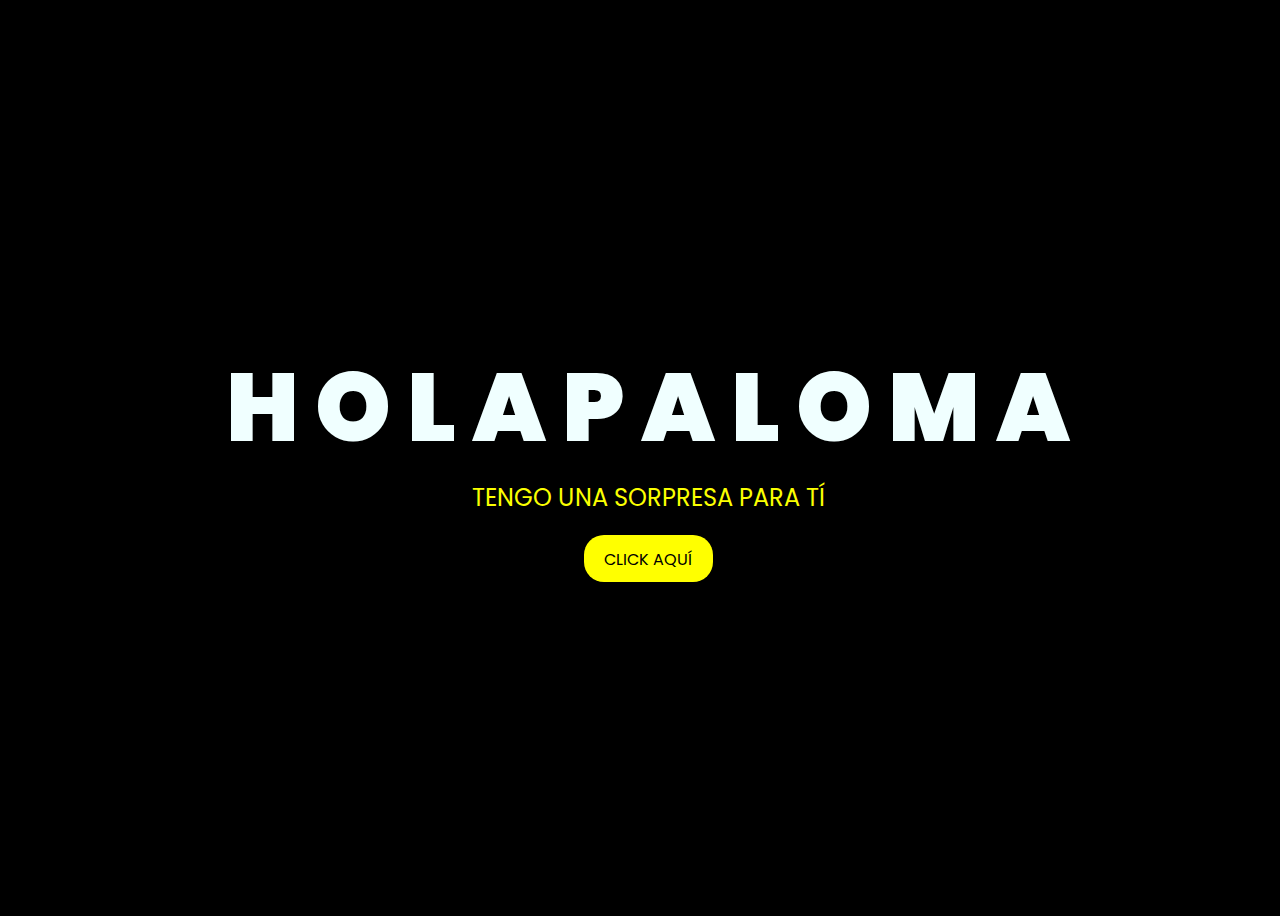
==== index.html @ 25f68c15 "Create index.html" ====
<!DOCTYPE html>
<html lang="es">
<head>
    <meta charset="UTF-8">
    <meta http-equiv="X-UA-Compatible" content="IE=edge">
    <meta name="viewport" content="width=device-width, initial-scale=1.0">
    <link rel="stylesheet" href="css/style.css">
    <link rel="icon" href="img/flowers.png" type="image/x-icon">
    <title>FLORES</title>
</head>
<body>
    <div class="greetings">

        <span>H</span>
        <span>O</span>
	<span>L</span>
        <span>A</span>
        <span></span>
   
        <span>P</span>
        <span>A</span>
	<span>L</span>
        <span>O</span>
        <span>M</span>
        <span>A</span>
        <span></span>
    </div>
    <div class="greetings">
        <span></span>
        <span></span>
        <span></span>
        <span></span>
        <span></span>
        <span></span>
    </div>
    <div class="description">
        <span>TENGO UNA SORPRESA PARA TÍ</span>
    </div>
    <div class="button">
        <button>
            <a href="FLORES.html">CLICK AQUÍ</a>
        </button>
    </div>
</body>
</html>
---- css/style.css ----
@import url('https://fonts.googleapis.com/css2?family=Poppins:ital,wght@0,500;1,900&display=swap');
*{
    font-family: 'Poppins',cursive;
}
body{
    color: azure;
    width: 100%;
    height: 100vh;
    display: flex;
    flex-direction: column;
    align-items: center;
    justify-content: center;
    background-color: black;
}
.greetings{
    font-size: 6rem;
    font-weight: 900;
}
.greetings > span{
    animation: glow 2.5s ease-in-out infinite;
}
@keyframes glow{
    0%, 100%{
        color: #fff;
        text-shadow: 0 0 12px #fbff00, 0 0 50px #fbff00, 0 0 100px #fbff00;
    }
    10%, 90%{
        color: #696565;
        text-shadow: none;
    }
}
.greetings > span:nth-child(2){
    animation-delay: .2s ;
}
.greetings > span:nth-child(3){
    animation-delay: .4s ;
}
.greetings > span:nth-child(4){
    animation-delay: .6s;
}
.greetings > span:nth-child(5){
    animation-delay: .8s;
}

.description{
    font-size: 1.5rem;
    margin-bottom: 20px;
}

.button a{
    text-decoration: none;
    font-size: 1rem;
    color: #111;
}

@media screen and (max-width:574px){
    .greetings{
        display: block;
        font-size: 3rem;
        font-weight: 500;
        text-align: center;
    }
    .description{
        font-size: 1rem;
    }
    
    .button a{
        font-size: .5rem;
    }
}

.description{
    color: #fbff00;
}

/* Estilo para el botón */
.button button {
    background-color: yellow; /* Fondo amarillo */
    border: none; /* Sin bordes */
    padding: 10px 20px; /* Ajusta el relleno según tu preferencia */
    font-size: 18px; /* Tamaño de fuente */
    cursor: pointer;
    position: relative; /* Necesario para el resplandor */
    border-radius: 20px; /* Esquinas redondeadas */
    transition: background-color 0.3s ease-in-out; /* Transición suave para el color de fondo */
  }
  
  /* Estilo para el enlace dentro del botón */
  .button button a {
    text-decoration: none; /* Elimina el subrayado del enlace */
    color: inherit; /* Hereda el color del texto del botón */
  }
  
  /* Efecto de resplandor al pasar el cursor sobre el botón */
  .button button:hover {
    background-color: orange; /* Cambia el color de fondo al pasar el mouse a naranja */
    box-shadow: 0 0 10px yellow, 0 0 20px yellow, 0 0 30px yellow; /* Efecto de resplandor amarillo */
  }
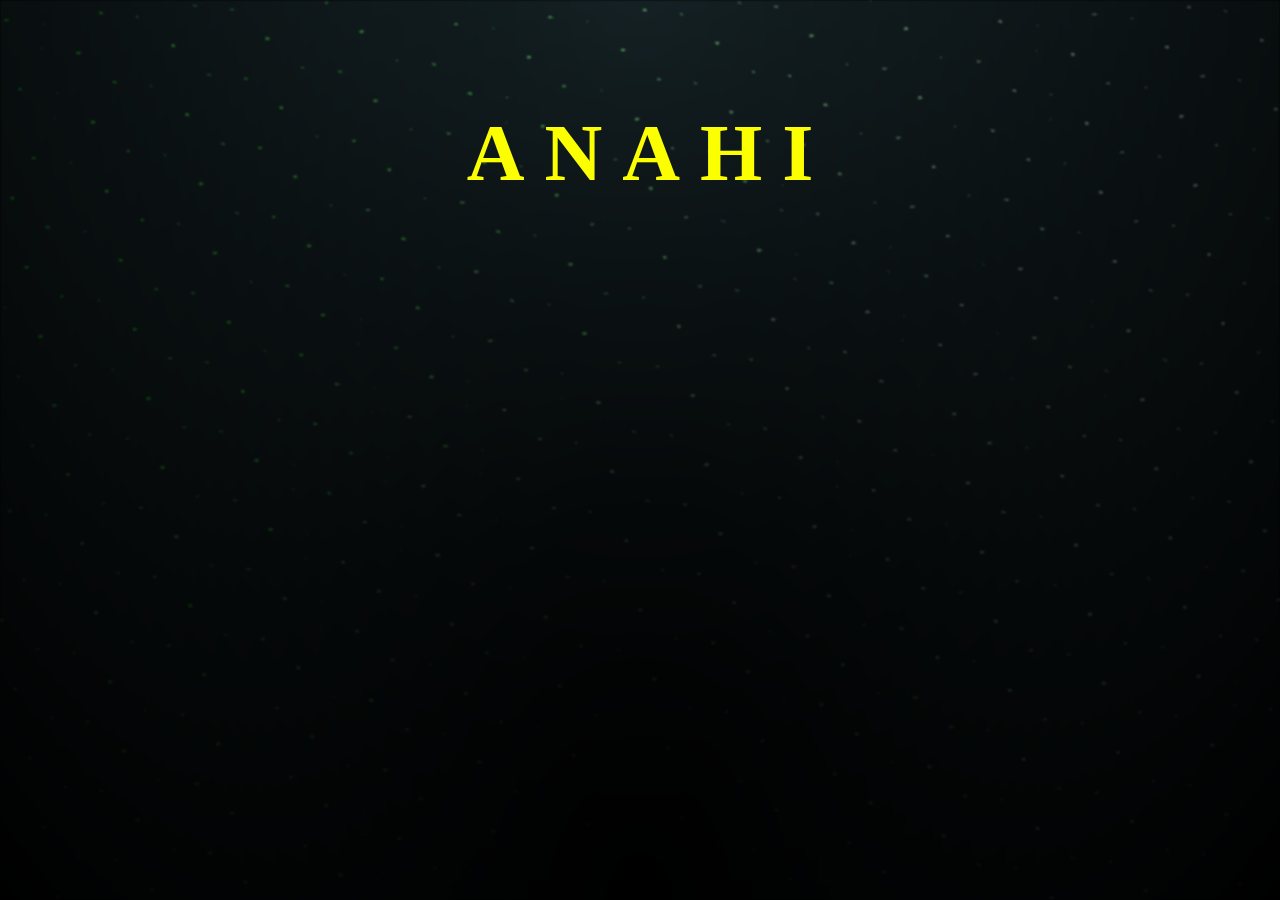
==== commit b9de6c75: "Update index.html" ====
--- a/index.html
+++ b/index.html
@@ -4,42 +4,51 @@
     <meta charset="UTF-8">
     <meta http-equiv="X-UA-Compatible" content="IE=edge">
     <meta name="viewport" content="width=device-width, initial-scale=1.0">
-    <link rel="stylesheet" href="css/style.css">
+    <link rel="stylesheet" href="css/main.css">
     <link rel="icon" href="img/flowers.png" type="image/x-icon">
     <title>FLORES</title>
 </head>
-<body>
-    <div class="greetings">
 
-        <span>H</span>
-        <span>O</span>
-	<span>L</span>
-        <span>A</span>
-        <span></span>
-   
-        <span>P</span>
-        <span>A</span>
-	<span>L</span>
-        <span>O</span>
-        <span>M</span>
-        <span>A</span>
-        <span></span>
+<body class="container">
+    <!-- Audio con autoplay corregido -->
+    <audio id="bg-music" autoplay loop>
+        <source src="img/flores_amarillas.mp3" type="audio/mpeg">
+        Tu navegador no soporta el elemento de audio.
+    </audio>
+    
+    <div class="night"></div>
+    
+    <!-- Nombre corregido para evitar la traducción -->
+    <div class="name" translate="no" lang="en">
+      <span class="letter">A</span>
+      <span class="letter">N</span>
+      <span class="letter">A</span>
+      <span class="letter">H</span>
+      <span class="letter">I</span>
     </div>
-    <div class="greetings">
-        <span></span>
-        <span></span>
-        <span></span>
-        <span></span>
-        <span></span>
-        <span></span>
+
+    <div class="flowers">
+        <!-- Animación de flores -->
+        <div class="flower flower--1"></div>
+        <div class="flower flower--2"></div>
+        <div class="flower flower--3"></div>
+        <div class="flower flower--4"></div>
     </div>
-    <div class="description">
-        <span>TENGO UNA SORPRESA PARA TÍ</span>
-    </div>
-    <div class="button">
-        <button>
-            <a href="FLORES.html">CLICK AQUÍ</a>
-        </button>
-    </div>
+
+    <script>
+        // Activar animaciones correctamente
+        window.onload = () => {
+            document.body.classList.add("active");
+        };
+
+        // Reproducción del audio si es bloqueado
+        document.addEventListener("click", () => {
+            let audio = document.getElementById("bg-music");
+            if (audio && audio.paused) {
+                audio.play();
+            }
+        });
+    </script>
 </body>
 </html>
+
--- a/css/main.css
+++ b/css/main.css
@@ -0,0 +1,1371 @@
+*,
+*::after,
+*::before {
+  padding: 0;
+  margin: 0;
+  box-sizing: border-box;
+}
+
+:root {
+  --dark-color: #000;
+}
+
+body {
+  display: flex;
+  align-items: flex-end;
+  justify-content: center;
+  min-height: 100vh;
+  background-color: var(--dark-color);
+  overflow: hidden;
+  perspective: 1000px;
+}
+
+.night {
+  position: fixed;
+  left: 50%;
+  top: 0;
+  transform: translateX(-50%);
+  width: 100%;
+  height: 100%;
+  filter: blur(0.1vmin);
+  background-image: radial-gradient(ellipse at top, transparent 0%, var(--dark-color)), 
+  radial-gradient(ellipse at bottom, var(--dark-color), rgba(145, 233, 255, 0.2)), 
+  repeating-linear-gradient(220deg, rgb(0, 0, 0) 0px, rgb(0, 0, 0) 19px, transparent 19px, 
+  transparent 22px), repeating-linear-gradient(189deg, rgb(0, 0, 0) 0px, rgb(0, 0, 0) 19px, 
+  transparent 19px, transparent 22px), repeating-linear-gradient(148deg, rgb(0, 0, 0) 0px, 
+  rgb(0, 0, 0) 19px, transparent 19px, transparent 22px), linear-gradient(90deg, rgb(21, 255, 0), 
+  rgb(240, 240, 240));
+}
+.name {
+  position: absolute;
+  top: 12vh;
+  width: 100%;
+  text-align: center;
+  font-size: 5rem;
+  font-weight: bold;
+  color: #fbff00;
+  z-index: 1000;
+}
+
+.name span {
+  display: inline-block;
+  animation: glow 2.5s ease-in-out infinite;
+}
+
+.name span:nth-child(1) { animation-delay: 0s; }
+.name span:nth-child(2) { animation-delay: 0.2s; }
+.name span:nth-child(3) { animation-delay: 0.4s; }
+.name span:nth-child(4) { animation-delay: 0.6s; }
+.name span:nth-child(5) { animation-delay: 0.8s; }
+
+.flowers {
+  position: relative;
+  transform: scale(0.7);
+}
+
+.flower {
+  position: absolute;
+  bottom: 10vmin;
+  transform-origin: bottom center;
+  z-index: 10;
+  --fl-speed: 0.8s;
+}
+.flower--1 {
+  -webkit-animation: moving-flower-1 4s linear infinite;
+          animation: moving-flower-1 4s linear infinite;
+}
+.flower--1 .flower__line {
+  height: 70vmin;
+  -webkit-animation-delay: 0.3s;
+          animation-delay: 0.3s;
+}
+.flower--1 .flower__line__leaf--1 {
+  -webkit-animation: blooming-leaf-right var(--fl-speed) 1.6s backwards;
+          animation: blooming-leaf-right var(--fl-speed) 1.6s backwards;
+}
+.flower--1 .flower__line__leaf--2 {
+  -webkit-animation: blooming-leaf-right var(--fl-speed) 1.4s backwards;
+          animation: blooming-leaf-right var(--fl-speed) 1.4s backwards;
+}
+.flower--1 .flower__line__leaf--3 {
+  -webkit-animation: blooming-leaf-left var(--fl-speed) 1.2s backwards;
+          animation: blooming-leaf-left var(--fl-speed) 1.2s backwards;
+}
+.flower--1 .flower__line__leaf--4 {
+  -webkit-animation: blooming-leaf-left var(--fl-speed) 1s backwards;
+          animation: blooming-leaf-left var(--fl-speed) 1s backwards;
+}
+.flower--1 .flower__line__leaf--5 {
+  -webkit-animation: blooming-leaf-right var(--fl-speed) 1.8s backwards;
+          animation: blooming-leaf-right var(--fl-speed) 1.8s backwards;
+}
+.flower--1 .flower__line__leaf--6 {
+  -webkit-animation: blooming-leaf-left var(--fl-speed) 2s backwards;
+          animation: blooming-leaf-left var(--fl-speed) 2s backwards;
+}
+.flower--2 {
+  left: 50%;
+  transform: rotate(20deg);
+  -webkit-animation: moving-flower-2 4s linear infinite;
+          animation: moving-flower-2 4s linear infinite;
+}
+.flower--2 .flower__line {
+  height: 60vmin;
+  -webkit-animation-delay: 0.6s;
+          animation-delay: 0.6s;
+}
+.flower--2 .flower__line__leaf--1 {
+  -webkit-animation: blooming-leaf-right var(--fl-speed) 1.9s backwards;
+          animation: blooming-leaf-right var(--fl-speed) 1.9s backwards;
+}
+.flower--2 .flower__line__leaf--2 {
+  -webkit-animation: blooming-leaf-right var(--fl-speed) 1.7s backwards;
+          animation: blooming-leaf-right var(--fl-speed) 1.7s backwards;
+}
+.flower--2 .flower__line__leaf--3 {
+  -webkit-animation: blooming-leaf-left var(--fl-speed) 1.5s backwards;
+          animation: blooming-leaf-left var(--fl-speed) 1.5s backwards;
+}
+.flower--2 .flower__line__leaf--4 {
+  -webkit-animation: blooming-leaf-left var(--fl-speed) 1.3s backwards;
+          animation: blooming-leaf-left var(--fl-speed) 1.3s backwards;
+}
+.flower--3 {
+  left: 50%;
+  transform: rotate(-15deg);
+  -webkit-animation: moving-flower-3 4s linear infinite;
+          animation: moving-flower-3 4s linear infinite;
+}
+.flower--3 .flower__line {
+  -webkit-animation-delay: 0.9s;
+          animation-delay: 0.9s;
+}
+.flower--3 .flower__line__leaf--1 {
+  -webkit-animation: blooming-leaf-right var(--fl-speed) 2.5s backwards;
+          animation: blooming-leaf-right var(--fl-speed) 2.5s backwards;
+}
+.flower--3 .flower__line__leaf--2 {
+  -webkit-animation: blooming-leaf-right var(--fl-speed) 2.3s backwards;
+          animation: blooming-leaf-right var(--fl-speed) 2.3s backwards;
+}
+.flower--3 .flower__line__leaf--3 {
+  -webkit-animation: blooming-leaf-left var(--fl-speed) 2.1s backwards;
+          animation: blooming-leaf-left var(--fl-speed) 2.1s backwards;
+}
+.flower--3 .flower__line__leaf--4 {
+  -webkit-animation: blooming-leaf-left var(--fl-speed) 1.9s backwards;
+          animation: blooming-leaf-left var(--fl-speed) 1.9s backwards;
+}
+.flower__leafs {
+  position: relative;
+  -webkit-animation: blooming-flower 2s backwards;
+          animation: blooming-flower 2s backwards;
+}
+.flower__leafs--1 {
+  -webkit-animation-delay: 1.1s;
+          animation-delay: 1.1s;
+}
+.flower__leafs--2 {
+  -webkit-animation-delay: 1.4s;
+          animation-delay: 1.4s;
+}
+.flower__leafs--3 {
+  -webkit-animation-delay: 1.7s;
+          animation-delay: 1.7s;
+}
+.flower__leafs::after {
+  content: "";
+  position: absolute;
+  left: 0;
+  top: 0;
+  transform: translate(-50%, -100%);
+  width: 8vmin;
+  height: 8vmin;
+  background-color: #1aaa15;
+  filter: blur(10vmin);
+}
+.flower__leaf {
+  position: absolute;
+  bottom: 0;
+  left: 50%;
+  width: 8vmin;
+  height: 11vmin;
+  border-radius: 51% 49% 47% 53%/44% 45% 55% 69%;
+  background-color: #1aaa15;
+  background-image: linear-gradient(to top, #fce700, #fce700);
+  transform-origin: bottom center;
+  opacity: 0.9;
+  box-shadow: inset 0 0 2vmin rgba(255, 255, 255, 0.5);
+}
+.flower__leaf--1 {
+  transform: translate(-10%, 1%) rotateY(40deg) rotateX(-50deg);
+}
+.flower__leaf--2 {
+  transform: translate(-50%, -4%) rotateX(40deg);
+}
+.flower__leaf--3 {
+  transform: translate(-90%, 0%) rotateY(45deg) rotateX(50deg);
+}
+.flower__leaf--4 {
+  width: 8vmin;
+  height: 8vmin;
+  transform-origin: bottom left;
+  border-radius: 4vmin 10vmin 4vmin 4vmin;
+  transform: translate(0%, 18%) rotateX(70deg) rotate(-43deg);
+  background-image: linear-gradient(to top, #fce700, #fce700);
+  z-index: 1;
+  opacity: 0.8;
+}
+.flower__white-circle {
+  position: absolute;
+  left: -3.5vmin;
+  top: -3vmin;
+  width: 9vmin;
+  height: 4vmin;
+  border-radius: 50%;
+  background-color: #ffffff;
+}
+.flower__white-circle::after {
+  content: "";
+  position: absolute;
+  left: 50%;
+  top: 45%;
+  transform: translate(-50%, -50%);
+  width: 60%;
+  height: 60%;
+  border-radius: inherit;
+  background-image: repeating-linear-gradient(135deg, rgba(0, 0, 0, 0.03) 0px, 
+  rgba(0, 0, 0, 0.03) 1px, transparent 1px, transparent 12px), repeating-linear-gradient(45deg, 
+  rgba(0, 0, 0, 0.03) 0px, rgba(0, 0, 0, 0.03) 1px, transparent 1px, transparent 12px), 
+  repeating-linear-gradient(67.5deg, rgba(0, 0, 0, 0.03) 0px, rgba(0, 0, 0, 0.03) 1px, 
+  transparent 1px, transparent 12px), repeating-linear-gradient(135deg, rgba(0, 0, 0, 0.03) 0px, 
+  rgba(0, 0, 0, 0.03) 1px, transparent 1px, transparent 12px), repeating-linear-gradient(45deg, 
+  rgba(0, 0, 0, 0.03) 0px, rgba(0, 0, 0, 0.03) 1px, transparent 1px, transparent 12px), 
+  repeating-linear-gradient(112.5deg, rgba(0, 0, 0, 0.03) 0px, rgba(0, 0, 0, 0.03) 1px, 
+  transparent 1px, transparent 12px), repeating-linear-gradient(112.5deg, rgba(0, 0, 0, 0.03) 0px, 
+  rgba(0, 0, 0, 0.03) 1px, transparent 1px, transparent 12px), repeating-linear-gradient(45deg, 
+  rgba(0, 0, 0, 0.03) 0px, rgba(0, 0, 0, 0.03) 1px, transparent 1px, transparent 12px), 
+  repeating-linear-gradient(22.5deg, rgba(0, 0, 0, 0.03) 0px, rgba(0, 0, 0, 0.03) 1px, 
+  transparent 1px, transparent 12px), repeating-linear-gradient(45deg, rgba(0, 0, 0, 0.03) 0px, 
+  rgba(0, 0, 0, 0.03) 1px, transparent 1px, transparent 12px), repeating-linear-gradient(22.5deg, 
+  rgba(0, 0, 0, 0.03) 0px, rgba(0, 0, 0, 0.03) 1px, transparent 1px, transparent 12px), 
+  repeating-linear-gradient(135deg, rgba(0, 0, 0, 0.03) 0px, rgba(0, 0, 0, 0.03) 1px, 
+  transparent 1px, transparent 12px), repeating-linear-gradient(157.5deg, rgba(0, 0, 0, 0.03) 0px, 
+  rgba(0, 0, 0, 0.03) 1px, transparent 1px, transparent 12px), repeating-linear-gradient(67.5deg, 
+  rgba(0, 0, 0, 0.03) 0px, rgba(0, 0, 0, 0.03) 1px, transparent 1px, transparent 12px), 
+  repeating-linear-gradient(67.5deg, rgba(0, 0, 0, 0.03) 0px, rgba(0, 0, 0, 0.03) 1px, 
+  transparent 1px, transparent 12px), linear-gradient(90deg, rgb(190, 133, 0), rgb(190, 133, 0));
+}
+.flower__line {
+  height: 55vmin;
+  width: 1.5vmin;
+  background-image: linear-gradient(to left, rgba(0, 0, 0, 0.2), transparent, 
+  rgba(255, 255, 255, 0.2)), linear-gradient(to top, transparent 10%, #064600, #064600);
+  box-shadow: inset 0 0 2px rgba(0, 0, 0, 0.5);
+  -webkit-animation: grow-flower-tree 4s backwards;
+          animation: grow-flower-tree 4s backwards;
+}
+.flower__line__leaf {
+  --w: 7vmin;
+  --h: calc(var(--w) + 2vmin);
+  position: absolute;
+  top: 20%;
+  left: 90%;
+  width: var(--w);
+  height: var(--h);
+  border-top-right-radius: var(--h);
+  border-bottom-left-radius: var(--h);
+  background-image: linear-gradient(to top, rgba(20, 122, 20, 0.4), #1aaa15);
+}
+.flower__line__leaf--1 {
+  transform: rotate(70deg) rotateY(30deg);
+}
+.flower__line__leaf--2 {
+  top: 45%;
+  transform: rotate(70deg) rotateY(30deg);
+}
+.flower__line__leaf--3, .flower__line__leaf--4, .flower__line__leaf--6 {
+  border-top-right-radius: 0;
+  border-bottom-left-radius: 0;
+  border-top-left-radius: var(--h);
+  border-bottom-right-radius: var(--h);
+  left: -460%;
+  top: 12%;
+  transform: rotate(-70deg) rotateY(30deg);
+}
+.flower__line__leaf--4 {
+  top: 40%;
+}
+.flower__line__leaf--5 {
+  top: 0;
+  transform-origin: left;
+  transform: rotate(70deg) rotateY(30deg) scale(0.6);
+}
+.flower__line__leaf--6 {
+  top: -2%;
+  left: -450%;
+  transform-origin: right;
+  transform: rotate(-70deg) rotateY(30deg) scale(0.6);
+}
+.flower__light {
+  position: absolute;
+  bottom: 0vmin;
+  width: 1vmin;
+  height: 1vmin;
+  background-color: rgb(255, 251, 0);
+  border-radius: 50%;
+  filter: blur(0.2vmin);
+  -webkit-animation: light-ans 4s linear infinite backwards;
+          animation: light-ans 4s linear infinite backwards;
+}
+.flower__light:nth-child(odd) {
+  background-color: #fce700;
+}
+.flower__light--1 {
+  left: -2vmin;
+  -webkit-animation-delay: 1s;
+          animation-delay: 1s;
+}
+.flower__light--2 {
+  left: 3vmin;
+  -webkit-animation-delay: 0.5s;
+          animation-delay: 0.5s;
+}
+.flower__light--3 {
+  left: -6vmin;
+  -webkit-animation-delay: 0.3s;
+          animation-delay: 0.3s;
+}
+.flower__light--4 {
+  left: 6vmin;
+  -webkit-animation-delay: 0.9s;
+          animation-delay: 0.9s;
+}
+.flower__light--5 {
+  left: -1vmin;
+  -webkit-animation-delay: 1.5s;
+          animation-delay: 1.5s;
+}
+.flower__light--6 {
+  left: -4vmin;
+  -webkit-animation-delay: 3s;
+          animation-delay: 3s;
+}
+.flower__light--7 {
+  left: 3vmin;
+  -webkit-animation-delay: 2s;
+          animation-delay: 2s;
+}
+.flower__light--8 {
+  left: -6vmin;
+  -webkit-animation-delay: 3.5s;
+          animation-delay: 3.5s;
+}
+.flower__grass {
+  --c: #00b815;
+  --line-w: 1.5vmin;
+  position: absolute;
+  bottom: 12vmin;
+  left: -7vmin;
+  display: flex;
+  flex-direction: column;
+  align-items: flex-end;
+  z-index: 20;
+  transform-origin: bottom center;
+  transform: rotate(-48deg) rotateY(40deg);
+}
+.flower__grass--1 {
+  -webkit-animation: moving-grass 2s linear infinite;
+          animation: moving-grass 2s linear infinite;
+}
+.flower__grass--2 {
+  left: 2vmin;
+  bottom: 10vmin;
+  transform: scale(0.5) rotate(75deg) rotateX(10deg) rotateY(-200deg);
+  opacity: 0.8;
+  z-index: 0;
+  -webkit-animation: moving-grass--2 1.5s linear infinite;
+          animation: moving-grass--2 1.5s linear infinite;
+}
+.flower__grass--top {
+  width: 7vmin;
+  height: 10vmin;
+  border-top-right-radius: 100%;
+  border-right: var(--line-w) solid var(--c);
+  transform-origin: bottom center;
+  transform: rotate(-2deg);
+}
+.flower__grass--bottom {
+  margin-top: -2px;
+  width: var(--line-w);
+  height: 25vmin;
+  background-image: linear-gradient(to top, transparent, var(--c));
+}
+.flower__grass__leaf {
+  --size: 10vmin;
+  position: absolute;
+  width: calc(var(--size) * 2.1);
+  height: var(--size);
+  border-top-left-radius: var(--size);
+  border-top-right-radius: var(--size);
+  background-image: linear-gradient(to top, transparent, transparent 30%, var(--c));
+  z-index: 100;
+}
+.flower__grass__leaf--1 {
+  top: -6%;
+  left: 30%;
+  --size: 6vmin;
+  transform: rotate(-20deg);
+  -webkit-animation: growing-grass-ans--1 2s 2.6s backwards;
+          animation: growing-grass-ans--1 2s 2.6s backwards;
+}
+@-webkit-keyframes growing-grass-ans--1 {
+  0% {
+    transform-origin: bottom left;
+    transform: rotate(-20deg) scale(0);
+  }
+}
+@keyframes growing-grass-ans--1 {
+  0% {
+    transform-origin: bottom left;
+    transform: rotate(-20deg) scale(0);
+  }
+}
+.flower__grass__leaf--2 {
+  top: -5%;
+  left: -110%;
+  --size: 6vmin;
+  transform: rotate(10deg);
+  -webkit-animation: growing-grass-ans--2 2s 2.4s linear backwards;
+          animation: growing-grass-ans--2 2s 2.4s linear backwards;
+}
+@-webkit-keyframes growing-grass-ans--2 {
+  0% {
+    transform-origin: bottom right;
+    transform: rotate(10deg) scale(0);
+  }
+}
+@keyframes growing-grass-ans--2 {
+  0% {
+    transform-origin: bottom right;
+    transform: rotate(10deg) scale(0);
+  }
+}
+.flower__grass__leaf--3 {
+  top: 5%;
+  left: 60%;
+  --size: 8vmin;
+  transform: rotate(-18deg) rotateX(-20deg);
+  -webkit-animation: growing-grass-ans--3 2s 2.2s linear backwards;
+          animation: growing-grass-ans--3 2s 2.2s linear backwards;
+}
+@-webkit-keyframes growing-grass-ans--3 {
+  0% {
+    transform-origin: bottom left;
+    transform: rotate(-18deg) rotateX(-20deg) scale(0);
+  }
+}
+@keyframes growing-grass-ans--3 {
+  0% {
+    transform-origin: bottom left;
+    transform: rotate(-18deg) rotateX(-20deg) scale(0);
+  }
+}
+.flower__grass__leaf--4 {
+  top: 6%;
+  left: -135%;
+  --size: 8vmin;
+  transform: rotate(2deg);
+  -webkit-animation: growing-grass-ans--4 2s 2s linear backwards;
+          animation: growing-grass-ans--4 2s 2s linear backwards;
+}
+@-webkit-keyframes growing-grass-ans--4 {
+  0% {
+    transform-origin: bottom right;
+    transform: rotate(2deg) scale(0);
+  }
+}
+@keyframes growing-grass-ans--4 {
+  0% {
+    transform-origin: bottom right;
+    transform: rotate(2deg) scale(0);
+  }
+}
+.flower__grass__leaf--5 {
+  top: 20%;
+  left: 60%;
+  --size: 10vmin;
+  transform: rotate(-24deg) rotateX(-20deg);
+  -webkit-animation: growing-grass-ans--5 2s 1.8s linear backwards;
+          animation: growing-grass-ans--5 2s 1.8s linear backwards;
+}
+@-webkit-keyframes growing-grass-ans--5 {
+  0% {
+    transform-origin: bottom left;
+    transform: rotate(-24deg) rotateX(-20deg) scale(0);
+  }
+}
+@keyframes growing-grass-ans--5 {
+  0% {
+    transform-origin: bottom left;
+    transform: rotate(-24deg) rotateX(-20deg) scale(0);
+  }
+}
+.flower__grass__leaf--6 {
+  top: 22%;
+  left: -180%;
+  --size: 10vmin;
+  transform: rotate(10deg);
+  -webkit-animation: growing-grass-ans--6 2s 1.6s linear backwards;
+          animation: growing-grass-ans--6 2s 1.6s linear backwards;
+}
+@-webkit-keyframes growing-grass-ans--6 {
+  0% {
+    transform-origin: bottom right;
+    transform: rotate(10deg) scale(0);
+  }
+}
+@keyframes growing-grass-ans--6 {
+  0% {
+    transform-origin: bottom right;
+    transform: rotate(10deg) scale(0);
+  }
+}
+.flower__grass__leaf--7 {
+  top: 39%;
+  left: 70%;
+  --size: 10vmin;
+  transform: rotate(-10deg);
+  -webkit-animation: growing-grass-ans--7 2s 1.4s linear backwards;
+          animation: growing-grass-ans--7 2s 1.4s linear backwards;
+}
+@-webkit-keyframes growing-grass-ans--7 {
+  0% {
+    transform-origin: bottom left;
+    transform: rotate(-10deg) scale(0);
+  }
+}
+@keyframes growing-grass-ans--7 {
+  0% {
+    transform-origin: bottom left;
+    transform: rotate(-10deg) scale(0);
+  }
+}
+.flower__grass__leaf--8 {
+  top: 40%;
+  left: -215%;
+  --size: 11vmin;
+  transform: rotate(10deg);
+  -webkit-animation: growing-grass-ans--8 2s 1.2s linear backwards;
+          animation: growing-grass-ans--8 2s 1.2s linear backwards;
+}
+@-webkit-keyframes growing-grass-ans--8 {
+  0% {
+    transform-origin: bottom right;
+    transform: rotate(10deg) scale(0);
+  }
+}
+@keyframes growing-grass-ans--8 {
+  0% {
+    transform-origin: bottom right;
+    transform: rotate(10deg) scale(0);
+  }
+}
+.flower__grass__overlay {
+  position: absolute;
+  top: -10%;
+  right: 0%;
+  width: 100%;
+  height: 100%;
+  background-color: rgba(0, 0, 0, 0.6);
+  filter: blur(1.5vmin);
+  z-index: 100;
+}
+.flower__g-long {
+  --w: 2vmin;
+  --h: 6vmin;
+  --c: #1aaa15;
+  position: absolute;
+  bottom: 10vmin;
+  left: -3vmin;
+  transform-origin: bottom center;
+  transform: rotate(-30deg) rotateY(-20deg);
+  display: flex;
+  flex-direction: column;
+  align-items: flex-end;
+  -webkit-animation: flower-g-long-ans 3s linear infinite;
+          animation: flower-g-long-ans 3s linear infinite;
+}
+@-webkit-keyframes flower-g-long-ans {
+  0%, 100% {
+    transform: rotate(-30deg) rotateY(-20deg);
+  }
+  50% {
+    transform: rotate(-32deg) rotateY(-20deg);
+  }
+}
+@keyframes flower-g-long-ans {
+  0%, 100% {
+    transform: rotate(-30deg) rotateY(-20deg);
+  }
+  50% {
+    transform: rotate(-32deg) rotateY(-20deg);
+  }
+}
+.flower__g-long__top {
+  top: calc(var(--h) * -1);
+  width: calc(var(--w) + 1vmin);
+  height: var(--h);
+  border-top-right-radius: 100%;
+  border-right: 0.7vmin solid var(--c);
+  transform: translate(-0.7vmin, 1vmin);
+}
+.flower__g-long__bottom {
+  width: var(--w);
+  height: 50vmin;
+  transform-origin: bottom center;
+  background-image: linear-gradient(to top, transparent 30%, var(--c));
+  box-shadow: inset 0 0 2px rgba(0, 0, 0, 0.5);
+  -webkit-clip-path: polygon(35% 0, 65% 1%, 100% 100%, 0% 100%);
+          clip-path: polygon(35% 0, 65% 1%, 100% 100%, 0% 100%);
+}
+.flower__g-right {
+  position: absolute;
+  bottom: 6vmin;
+  left: -2vmin;
+  transform-origin: bottom left;
+  transform: rotate(20deg);
+}
+.flower__g-right .leaf {
+  width: 30vmin;
+  height: 50vmin;
+  border-top-left-radius: 100%;
+  border-left: 2vmin solid #00b815;
+  background-image: linear-gradient(to bottom, transparent, var(--dark-color) 60%);
+  -webkit-mask-image: linear-gradient(to top, transparent 30%, #00b815 60%);
+}
+.flower__g-right--1 {
+  -webkit-animation: flower-g-right-ans 2.5s linear infinite;
+          animation: flower-g-right-ans 2.5s linear infinite;
+}
+.flower__g-right--2 {
+  left: 5vmin;
+  transform: rotateY(-180deg);
+  -webkit-animation: flower-g-right-ans--2 3s linear infinite;
+          animation: flower-g-right-ans--2 3s linear infinite;
+}
+.flower__g-right--2 .leaf {
+  height: 75vmin;
+  filter: blur(0.3vmin);
+  opacity: 0.8;
+}
+@-webkit-keyframes flower-g-right-ans {
+  0%, 100% {
+    transform: rotate(20deg);
+  }
+  50% {
+    transform: rotate(24deg) rotateX(-20deg);
+  }
+}
+@keyframes flower-g-right-ans {
+  0%, 100% {
+    transform: rotate(20deg);
+  }
+  50% {
+    transform: rotate(24deg) rotateX(-20deg);
+  }
+}
+@-webkit-keyframes flower-g-right-ans--2 {
+  0%, 100% {
+    transform: rotateY(-180deg) rotate(0deg) rotateX(-20deg);
+  }
+  50% {
+    transform: rotateY(-180deg) rotate(6deg) rotateX(-20deg);
+  }
+}
+@keyframes flower-g-right-ans--2 {
+  0%, 100% {
+    transform: rotateY(-180deg) rotate(0deg) rotateX(-20deg);
+  }
+  50% {
+    transform: rotateY(-180deg) rotate(6deg) rotateX(-20deg);
+  }
+}
+.flower__g-front {
+  position: absolute;
+  bottom: 6vmin;
+  left: 2.5vmin;
+  z-index: 100;
+  transform-origin: bottom center;
+  transform: rotate(-28deg) rotateY(30deg) scale(1.04);
+  -webkit-animation: flower__g-front-ans 2s linear infinite;
+          animation: flower__g-front-ans 2s linear infinite;
+}
+@-webkit-keyframes flower__g-front-ans {
+  0%, 100% {
+    transform: rotate(-28deg) rotateY(30deg) scale(1.04);
+  }
+  50% {
+    transform: rotate(-35deg) rotateY(40deg) scale(1.04);
+  }
+}
+@keyframes flower__g-front-ans {
+  0%, 100% {
+    transform: rotate(-28deg) rotateY(30deg) scale(1.04);
+  }
+  50% {
+    transform: rotate(-35deg) rotateY(40deg) scale(1.04);
+  }
+}
+.flower__g-front__line {
+  width: 0.3vmin;
+  height: 20vmin;
+  background-image: linear-gradient(to top, transparent, #00b815, transparent 100%);
+  position: relative;
+}
+.flower__g-front__leaf-wrapper {
+  position: absolute;
+  top: 0;
+  left: 0;
+  transform-origin: bottom left;
+  transform: rotate(10deg);
+}
+.flower__g-front__leaf-wrapper:nth-child(even) {
+  left: 0vmin;
+  transform: rotateY(-180deg) rotate(5deg);
+  -webkit-animation: flower__g-front__leaf-left-ans 1s ease-in backwards;
+          animation: flower__g-front__leaf-left-ans 1s ease-in backwards;
+}
+.flower__g-front__leaf-wrapper:nth-child(odd) {
+  -webkit-animation: flower__g-front__leaf-ans 1s ease-in backwards;
+          animation: flower__g-front__leaf-ans 1s ease-in backwards;
+}
+.flower__g-front__leaf-wrapper--1 {
+  top: -8vmin;
+  transform: scale(0.7);
+  -webkit-animation: flower__g-front__leaf-ans 1s 5.5s ease-in backwards !important;
+          animation: flower__g-front__leaf-ans 1s 5.5s ease-in backwards !important;
+}
+.flower__g-front__leaf-wrapper--2 {
+  top: -8vmin;
+  transform: rotateY(-180deg) scale(0.7) !important;
+  -webkit-animation: flower__g-front__leaf-left-ans-2 1s 4.6s ease-in backwards !important;
+          animation: flower__g-front__leaf-left-ans-2 1s 4.6s ease-in backwards !important;
+}
+.flower__g-front__leaf-wrapper--3 {
+  top: -3vmin;
+  -webkit-animation: flower__g-front__leaf-ans 1s 4.6s ease-in backwards;
+          animation: flower__g-front__leaf-ans 1s 4.6s ease-in backwards;
+}
+.flower__g-front__leaf-wrapper--4 {
+  top: -3vmin;
+  transform: rotateY(-180deg) scale(0.9) !important;
+  -webkit-animation: flower__g-front__leaf-left-ans-2 1s 4.6s ease-in backwards !important;
+          animation: flower__g-front__leaf-left-ans-2 1s 4.6s ease-in backwards !important;
+}
+@-webkit-keyframes flower__g-front__leaf-left-ans-2 {
+  0% {
+    transform: rotateY(-180deg) scale(0);
+  }
+}
+@keyframes flower__g-front__leaf-left-ans-2 {
+  0% {
+    transform: rotateY(-180deg) scale(0);
+  }
+}
+.flower__g-front__leaf-wrapper--5, .flower__g-front__leaf-wrapper--6 {
+  top: 2vmin;
+}
+.flower__g-front__leaf-wrapper--7, .flower__g-front__leaf-wrapper--8 {
+  top: 6.5vmin;
+}
+.flower__g-front__leaf-wrapper--2 {
+  -webkit-animation-delay: 5.2s !important;
+          animation-delay: 5.2s !important;
+}
+.flower__g-front__leaf-wrapper--3 {
+  -webkit-animation-delay: 4.9s !important;
+          animation-delay: 4.9s !important;
+}
+.flower__g-front__leaf-wrapper--5 {
+  -webkit-animation-delay: 4.3s !important;
+          animation-delay: 4.3s !important;
+}
+.flower__g-front__leaf-wrapper--6 {
+  -webkit-animation-delay: 4.1s !important;
+          animation-delay: 4.1s !important;
+}
+.flower__g-front__leaf-wrapper--7 {
+  -webkit-animation-delay: 3.8s !important;
+          animation-delay: 3.8s !important;
+}
+.flower__g-front__leaf-wrapper--8 {
+  -webkit-animation-delay: 3.5s !important;
+          animation-delay: 3.5s !important;
+}
+@-webkit-keyframes flower__g-front__leaf-ans {
+  0% {
+    transform: rotate(10deg) scale(0);
+  }
+}
+@keyframes flower__g-front__leaf-ans {
+  0% {
+    transform: rotate(10deg) scale(0);
+  }
+}
+@-webkit-keyframes flower__g-front__leaf-left-ans {
+  0% {
+    transform: rotateY(-180deg) rotate(5deg) scale(0);
+  }
+}
+@keyframes flower__g-front__leaf-left-ans {
+  0% {
+    transform: rotateY(-180deg) rotate(5deg) scale(0);
+  }
+}
+.flower__g-front__leaf {
+  width: 10vmin;
+  height: 10vmin;
+  border-radius: 100% 0% 0% 100%/100% 100% 0% 0%;
+  box-shadow: inset 0 2px 1vmin hsla(184deg, 97%, 58%, 0.2);
+  background-image: linear-gradient(to bottom left, transparent, var(--dark-color)), 
+  linear-gradient(to bottom right, #00b815 50%, transparent 50%, transparent);
+  -webkit-mask-image: linear-gradient(to bottom right, #00b815 50%, transparent 50%, transparent);
+  mask-image: linear-gradient(to bottom right, #00b815 50%, transparent 50%, transparent);
+}
+.flower__g-fr {
+  position: absolute;
+  bottom: -4vmin;
+  left: vmin;
+  transform-origin: bottom left;
+  z-index: 10;
+  -webkit-animation: flower__g-fr-ans 2s linear infinite;
+          animation: flower__g-fr-ans 2s linear infinite;
+}
+@-webkit-keyframes flower__g-fr-ans {
+  0%, 100% {
+    transform: rotate(2deg);
+  }
+  50% {
+    transform: rotate(4deg);
+  }
+}
+@keyframes flower__g-fr-ans {
+  0%, 100% {
+    transform: rotate(2deg);
+  }
+  50% {
+    transform: rotate(4deg);
+  }
+}
+.flower__g-fr .leaf {
+  width: 30vmin;
+  height: 50vmin;
+  border-top-left-radius: 100%;
+  border-left: 2vmin solid #00b815;
+  -webkit-mask-image: linear-gradient(to top, transparent 25%, #00b815 50%);
+  position: relative;
+  z-index: 1;
+}
+.flower__g-fr__leaf {
+  position: absolute;
+  top: 0;
+  left: 0;
+  width: 10vmin;
+  height: 10vmin;
+  border-radius: 100% 0% 0% 100%/100% 100% 0% 0%;
+  box-shadow: inset 0 2px 1vmin hsla(184deg, 97%, 58%, 0.2);
+  background-image: linear-gradient(to bottom left, transparent, var(--dark-color) 98%), 
+  linear-gradient(to bottom right, #00b815 45%, transparent 50%, transparent);
+  -webkit-mask-image: linear-gradient(135deg, #00b815 40%, transparent 50%, transparent);
+}
+.flower__g-fr__leaf--1 {
+  left: 20vmin;
+  transform: rotate(45deg);
+  -webkit-animation: flower__g-fr-leaft-ans-1 0.5s 5.2s linear backwards;
+          animation: flower__g-fr-leaft-ans-1 0.5s 5.2s linear backwards;
+}
+@-webkit-keyframes flower__g-fr-leaft-ans-1 {
+  0% {
+    transform-origin: left;
+    transform: rotate(45deg) scale(0);
+  }
+}
+@keyframes flower__g-fr-leaft-ans-1 {
+  0% {
+    transform-origin: left;
+    transform: rotate(45deg) scale(0);
+  }
+}
+.flower__g-fr__leaf--2 {
+  left: 12vmin;
+  top: -7vmin;
+  transform: rotate(25deg) rotateY(-180deg);
+  -webkit-animation: flower__g-fr-leaft-ans-6 0.5s 5s linear backwards;
+          animation: flower__g-fr-leaft-ans-6 0.5s 5s linear backwards;
+}
+.flower__g-fr__leaf--3 {
+  left: 15vmin;
+  top: 6vmin;
+  transform: rotate(55deg);
+  -webkit-animation: flower__g-fr-leaft-ans-5 0.5s 4.8s linear backwards;
+          animation: flower__g-fr-leaft-ans-5 0.5s 4.8s linear backwards;
+}
+.flower__g-fr__leaf--4 {
+  left: 6vmin;
+  top: -2vmin;
+  transform: rotate(25deg) rotateY(-180deg);
+  -webkit-animation: flower__g-fr-leaft-ans-6 0.5s 4.6s linear backwards;
+          animation: flower__g-fr-leaft-ans-6 0.5s 4.6s linear backwards;
+}
+.flower__g-fr__leaf--5 {
+  left: 10vmin;
+  top: 14vmin;
+  transform: rotate(55deg);
+  -webkit-animation: flower__g-fr-leaft-ans-5 0.5s 4.4s linear backwards;
+          animation: flower__g-fr-leaft-ans-5 0.5s 4.4s linear backwards;
+}
+@-webkit-keyframes flower__g-fr-leaft-ans-5 {
+  0% {
+    transform-origin: left;
+    transform: rotate(55deg) scale(0);
+  }
+}
+@keyframes flower__g-fr-leaft-ans-5 {
+  0% {
+    transform-origin: left;
+    transform: rotate(55deg) scale(0);
+  }
+}
+.flower__g-fr__leaf--6 {
+  left: 0vmin;
+  top: 6vmin;
+  transform: rotate(25deg) rotateY(-180deg);
+  -webkit-animation: flower__g-fr-leaft-ans-6 0.5s 4.2s linear backwards;
+          animation: flower__g-fr-leaft-ans-6 0.5s 4.2s linear backwards;
+}
+@-webkit-keyframes flower__g-fr-leaft-ans-6 {
+  0% {
+    transform-origin: right;
+    transform: rotate(25deg) rotateY(-180deg) scale(0);
+  }
+}
+@keyframes flower__g-fr-leaft-ans-6 {
+  0% {
+    transform-origin: right;
+    transform: rotate(25deg) rotateY(-180deg) scale(0);
+  }
+}
+.flower__g-fr__leaf--7 {
+  left: 5vmin;
+  top: 22vmin;
+  transform: rotate(45deg);
+  -webkit-animation: flower__g-fr-leaft-ans-7 0.5s 4s linear backwards;
+          animation: flower__g-fr-leaft-ans-7 0.5s 4s linear backwards;
+}
+@-webkit-keyframes flower__g-fr-leaft-ans-7 {
+  0% {
+    transform-origin: left;
+    transform: rotate(45deg) scale(0);
+  }
+}
+@keyframes flower__g-fr-leaft-ans-7 {
+  0% {
+    transform-origin: left;
+    transform: rotate(45deg) scale(0);
+  }
+}
+.flower__g-fr__leaf--8 {
+  left: -4vmin;
+  top: 15vmin;
+  transform: rotate(15deg) rotateY(-180deg);
+  -webkit-animation: flower__g-fr-leaft-ans-8 0.5s 3.8s linear backwards;
+          animation: flower__g-fr-leaft-ans-8 0.5s 3.8s linear backwards;
+}
+@-webkit-keyframes flower__g-fr-leaft-ans-8 {
+  0% {
+    transform-origin: right;
+    transform: rotate(15deg) rotateY(-180deg) scale(0);
+  }
+}
+@keyframes flower__g-fr-leaft-ans-8 {
+  0% {
+    transform-origin: right;
+    transform: rotate(15deg) rotateY(-180deg) scale(0);
+  }
+}
+
+.long-g {
+  position: absolute;
+  bottom: 25vmin;
+  left: -42vmin;
+  transform-origin: bottom left;
+}
+.long-g--1 {
+  bottom: 0vmin;
+  transform: scale(0.8) rotate(-5deg);
+}
+.long-g--1 .leaf {
+  -webkit-mask-image: linear-gradient(to top, transparent 40%, #00b815 80%) !important;
+}
+.long-g--1 .leaf--1 {
+  --w: 5vmin;
+  --h: 60vmin;
+  left: -2vmin;
+  transform: rotate(3deg) rotateY(-180deg);
+}
+.long-g--2, .long-g--3 {
+  bottom: -3vmin;
+  left: -35vmin;
+  transform-origin: center;
+  transform: scale(0.6) rotateX(60deg);
+}
+.long-g--2 .leaf, .long-g--3 .leaf {
+  -webkit-mask-image: linear-gradient(to top, transparent 50%, #00b815 80%) !important;
+}
+.long-g--2 .leaf--1, .long-g--3 .leaf--1 {
+  left: -1vmin;
+  transform: rotateY(-180deg);
+}
+.long-g--3 {
+  left: -17vmin;
+  bottom: 0vmin;
+}
+.long-g--3 .leaf {
+  -webkit-mask-image: linear-gradient(to top, transparent 40%, #00b815 80%) !important;
+}
+.long-g--4 {
+  left: 25vmin;
+  bottom: -3vmin;
+  transform-origin: center;
+  transform: scale(0.6) rotateX(60deg);
+}
+.long-g--4 .leaf {
+  -webkit-mask-image: linear-gradient(to top, transparent 50%, #00b815 80%) !important;
+}
+.long-g--5 {
+  left: 42vmin;
+  bottom: 0vmin;
+  transform: scale(0.8) rotate(2deg);
+}
+.long-g--6 {
+  left: 0vmin;
+  bottom: -20vmin;
+  z-index: 100;
+  filter: blur(0.3vmin);
+  transform: scale(0.8) rotate(2deg);
+}
+.long-g--7 {
+  left: 35vmin;
+  bottom: 20vmin;
+  z-index: -1;
+  filter: blur(0.3vmin);
+  transform: scale(0.6) rotate(2deg);
+  opacity: 0.7;
+}
+.long-g .leaf {
+  --w: 15vmin;
+  --h: 40vmin;
+  --c: #1aaa15;
+  position: absolute;
+  bottom: 0;
+  width: var(--w);
+  height: var(--h);
+  border-top-left-radius: 100%;
+  border-left: 2vmin solid var(--c);
+  -webkit-mask-image: linear-gradient(to top, transparent 20%, var(--dark-color));
+  transform-origin: bottom center;
+}
+.long-g .leaf--0 {
+  left: 2vmin;
+  -webkit-animation: leaf-ans-1 4s linear infinite;
+          animation: leaf-ans-1 4s linear infinite;
+}
+.long-g .leaf--1 {
+  --w: 5vmin;
+  --h: 60vmin;
+  -webkit-animation: leaf-ans-1 4s linear infinite;
+          animation: leaf-ans-1 4s linear infinite;
+}
+.long-g .leaf--2 {
+  --w: 10vmin;
+  --h: 40vmin;
+  left: -0.5vmin;
+  bottom: 5vmin;
+  transform-origin: bottom left;
+  transform: rotateY(-180deg);
+  -webkit-animation: leaf-ans-2 3s linear infinite;
+          animation: leaf-ans-2 3s linear infinite;
+}
+.long-g .leaf--3 {
+  --w: 5vmin;
+  --h: 30vmin;
+  left: -1vmin;
+  bottom: 3.2vmin;
+  transform-origin: bottom left;
+  transform: rotate(-10deg) rotateY(-180deg);
+  -webkit-animation: leaf-ans-3 3s linear infinite;
+          animation: leaf-ans-3 3s linear infinite;
+}
+
+@-webkit-keyframes leaf-ans-1 {
+  0%, 100% {
+    transform: rotate(-5deg) scale(1);
+  }
+  50% {
+    transform: rotate(5deg) scale(1.1);
+  }
+}
+
+@keyframes leaf-ans-1 {
+  0%, 100% {
+    transform: rotate(-5deg) scale(1);
+  }
+  50% {
+    transform: rotate(5deg) scale(1.1);
+  }
+}
+@-webkit-keyframes leaf-ans-2 {
+  0%, 100% {
+    transform: rotateY(-180deg) rotate(5deg);
+  }
+  50% {
+    transform: rotateY(-180deg) rotate(0deg) scale(1.1);
+  }
+}
+@keyframes leaf-ans-2 {
+  0%, 100% {
+    transform: rotateY(-180deg) rotate(5deg);
+  }
+  50% {
+    transform: rotateY(-180deg) rotate(0deg) scale(1.1);
+  }
+}
+@-webkit-keyframes leaf-ans-3 {
+  0%, 100% {
+    transform: rotate(-10deg) rotateY(-180deg);
+  }
+  50% {
+    transform: rotate(-20deg) rotateY(-180deg);
+  }
+}
+@keyframes leaf-ans-3 {
+  0%, 100% {
+    transform: rotate(-10deg) rotateY(-180deg);
+  }
+  50% {
+    transform: rotate(-20deg) rotateY(-180deg);
+  }
+}
+.grow-ans {
+  -webkit-animation: grow-ans 2s var(--d) backwards;
+          animation: grow-ans 2s var(--d) backwards;
+}
+
+@-webkit-keyframes grow-ans {
+  0% {
+    transform: scale(0);
+    opacity: 0;
+  }
+}
+
+@keyframes grow-ans {
+  0% {
+    transform: scale(0);
+    opacity: 0;
+  }
+}
+@-webkit-keyframes light-ans {
+  0% {
+    opacity: 0;
+    transform: translateY(0vmin);
+  }
+  25% {
+    opacity: 1;
+    transform: translateY(-5vmin) translateX(-2vmin);
+  }
+  50% {
+    opacity: 1;
+    transform: translateY(-15vmin) translateX(2vmin);
+    filter: blur(0.2vmin);
+  }
+  75% {
+    transform: translateY(-20vmin) translateX(-2vmin);
+    filter: blur(0.2vmin);
+  }
+  100% {
+    transform: translateY(-30vmin);
+    opacity: 0;
+    filter: blur(1vmin);
+  }
+}
+@keyframes light-ans {
+  0% {
+    opacity: 0;
+    transform: translateY(0vmin);
+  }
+  25% {
+    opacity: 1;
+    transform: translateY(-5vmin) translateX(-2vmin);
+  }
+  50% {
+    opacity: 1;
+    transform: translateY(-15vmin) translateX(2vmin);
+    filter: blur(0.2vmin);
+  }
+  75% {
+    transform: translateY(-20vmin) translateX(-2vmin);
+    filter: blur(0.2vmin);
+  }
+  100% {
+    transform: translateY(-30vmin);
+    opacity: 0;
+    filter: blur(1vmin);
+  }
+}
+@-webkit-keyframes moving-flower-1 {
+  0%, 100% {
+    transform: rotate(2deg);
+  }
+  50% {
+    transform: rotate(-2deg);
+  }
+}
+@keyframes moving-flower-1 {
+  0%, 100% {
+    transform: rotate(2deg);
+  }
+  50% {
+    transform: rotate(-2deg);
+  }
+}
+@-webkit-keyframes moving-flower-2 {
+  0%, 100% {
+    transform: rotate(18deg);
+  }
+  50% {
+    transform: rotate(14deg);
+  }
+}
+@keyframes moving-flower-2 {
+  0%, 100% {
+    transform: rotate(18deg);
+  }
+  50% {
+    transform: rotate(14deg);
+  }
+}
+@-webkit-keyframes moving-flower-3 {
+  0%, 100% {
+    transform: rotate(-18deg);
+  }
+  50% {
+    transform: rotate(-20deg) rotateY(-10deg);
+  }
+}
+@keyframes moving-flower-3 {
+  0%, 100% {
+    transform: rotate(-18deg);
+  }
+  50% {
+    transform: rotate(-20deg) rotateY(-10deg);
+  }
+}
+@-webkit-keyframes blooming-leaf-right {
+  0% {
+    transform-origin: left;
+    transform: rotate(70deg) rotateY(30deg) scale(0);
+  }
+}
+@keyframes blooming-leaf-right {
+  0% {
+    transform-origin: left;
+    transform: rotate(70deg) rotateY(30deg) scale(0);
+  }
+}
+@-webkit-keyframes blooming-leaf-left {
+  0% {
+    transform-origin: right;
+    transform: rotate(-70deg) rotateY(30deg) scale(0);
+  }
+}
+@keyframes blooming-leaf-left {
+  0% {
+    transform-origin: right;
+    transform: rotate(-70deg) rotateY(30deg) scale(0);
+  }
+}
+@-webkit-keyframes grow-flower-tree {
+  0% {
+    height: 0;
+    border-radius: 1vmin;
+  }
+}
+@keyframes grow-flower-tree {
+  0% {
+    height: 0;
+    border-radius: 1vmin;
+  }
+}
+@-webkit-keyframes blooming-flower {
+  0% {
+    transform: scale(0);
+  }
+}
+@keyframes blooming-flower {
+  0% {
+    transform: scale(0);
+  }
+}
+@-webkit-keyframes moving-grass {
+  0%, 100% {
+    transform: rotate(-48deg) rotateY(40deg);
+  }
+  50% {
+    transform: rotate(-50deg) rotateY(40deg);
+  }
+}
+@keyframes moving-grass {
+  0%, 100% {
+    transform: rotate(-48deg) rotateY(40deg);
+  }
+  50% {
+    transform: rotate(-50deg) rotateY(40deg);
+  }
+}
+@-webkit-keyframes moving-grass--2 {
+  0%, 100% {
+    transform: scale(0.5) rotate(75deg) rotateX(10deg) rotateY(-200deg);
+  }
+  50% {
+    transform: scale(0.5) rotate(79deg) rotateX(10deg) rotateY(-200deg);
+  }
+}
+@keyframes moving-grass--2 {
+  0%, 100% {
+    transform: scale(0.5) rotate(75deg) rotateX(10deg) rotateY(-200deg);
+  }
+  50% {
+    transform: scale(0.5) rotate(79deg) rotateX(10deg) rotateY(-200deg);
+  }
+}
+.growing-grass {
+  -webkit-animation: growing-grass-ans 1s 2s backwards;
+          animation: growing-grass-ans 1s 2s backwards;
+}
+
+@-webkit-keyframes growing-grass-ans {
+  0% {
+    transform: scale(0);
+  }
+}
+
+@keyframes growing-grass-ans {
+  0% {
+    transform: scale(0);
+  }
+}
+.container * {
+  -webkit-animation-play-state: paused !important;
+          animation-play-state: paused !important;
+}/*# sourceMappingURL=main.css.map */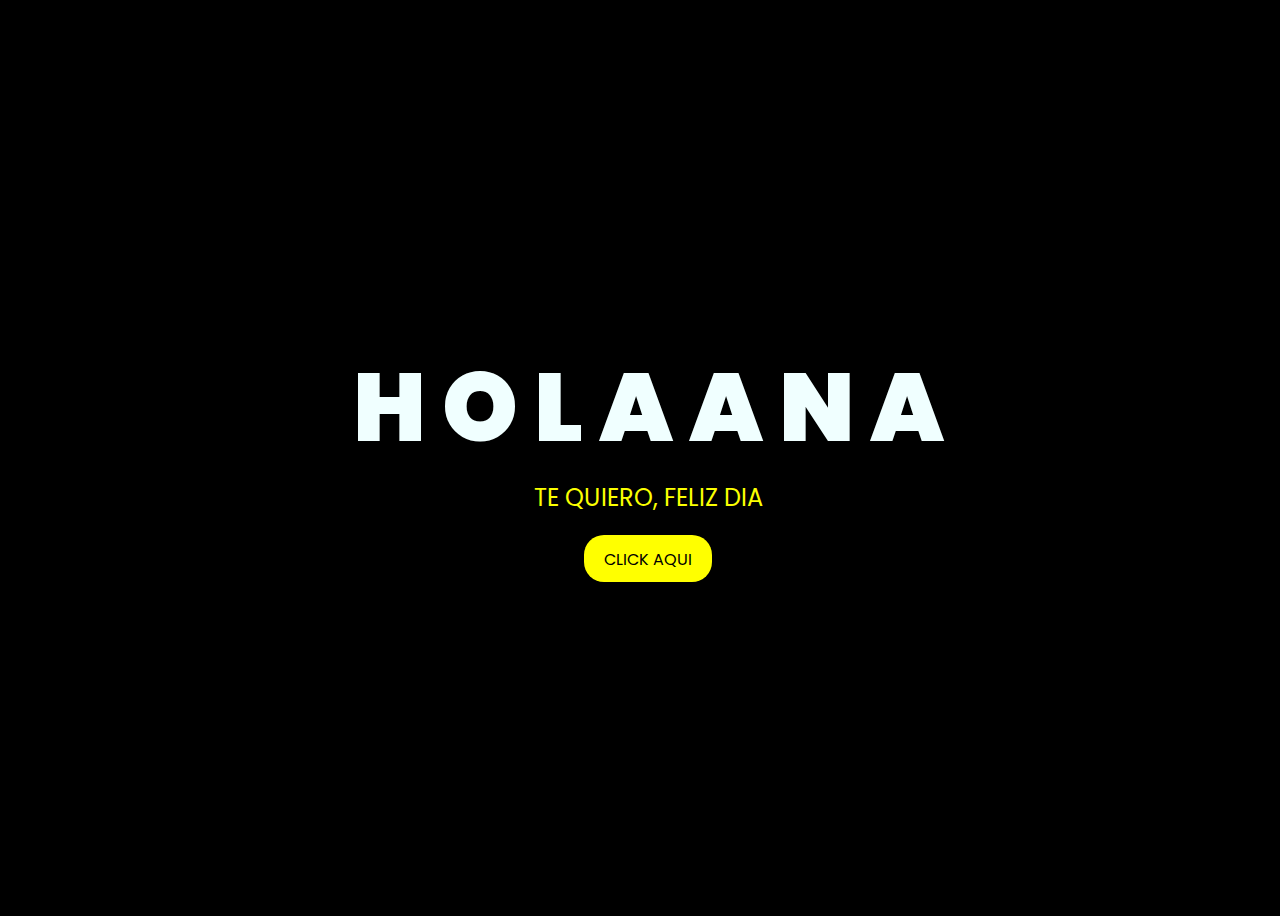
==== commit da521816: "Create index.html" ====
--- a/index.html
+++ b/index.html
@@ -4,51 +4,38 @@
     <meta charset="UTF-8">
     <meta http-equiv="X-UA-Compatible" content="IE=edge">
     <meta name="viewport" content="width=device-width, initial-scale=1.0">
-    <link rel="stylesheet" href="css/main.css">
+    <link rel="stylesheet" href="css/style.css">
     <link rel="icon" href="img/flowers.png" type="image/x-icon">
     <title>FLORES</title>
 </head>
+<body>
+    <div class="greetings">
 
-<body class="container">
-    <!-- Audio con autoplay corregido -->
-    <audio id="bg-music" autoplay loop>
-        <source src="img/flores_amarillas.mp3" type="audio/mpeg">
-        Tu navegador no soporta el elemento de audio.
-    </audio>
+        <span>H</span>
+        <span>O</span>
+	<span>L</span>
+        <span>A</span>
+        <span></span>
+        <span>A</span>
+        <span>N</span>
+	<span>A</span>
     
-    <div class="night"></div>
-    
-    <!-- Nombre corregido para evitar la traducción -->
-    <div class="name" translate="no" lang="en">
-      <span class="letter">A</span>
-      <span class="letter">N</span>
-      <span class="letter">A</span>
-      <span class="letter">H</span>
-      <span class="letter">I</span>
     </div>
-
-    <div class="flowers">
-        <!-- Animación de flores -->
-        <div class="flower flower--1"></div>
-        <div class="flower flower--2"></div>
-        <div class="flower flower--3"></div>
-        <div class="flower flower--4"></div>
+    <div class="greetings">
+        <span></span>
+        <span></span>
+        <span></span>
+        <span></span>
+        <span></span>
+        <span></span>
     </div>
-
-    <script>
-        // Activar animaciones correctamente
-        window.onload = () => {
-            document.body.classList.add("active");
-        };
-
-        // Reproducción del audio si es bloqueado
-        document.addEventListener("click", () => {
-            let audio = document.getElementById("bg-music");
-            if (audio && audio.paused) {
-                audio.play();
-            }
-        });
-    </script>
+    <div class="description">
+        <span>TE QUIERO, FELIZ DIA</span>
+    </div>
+    <div class="button">
+        <button>
+            <a href="FLORES.html">CLICK AQUI</a>
+        </button>
+    </div>
 </body>
 </html>
-
--- a/css/style.css
+++ b/css/style.css
@@ -0,0 +1,100 @@
+@import url('https://fonts.googleapis.com/css2?family=Poppins:ital,wght@0,500;1,900&display=swap');
+*{
+    font-family: 'Poppins',cursive;
+}
+body{
+    color: azure;
+    width: 100%;
+    height: 100vh;
+    display: flex;
+    flex-direction: column;
+    align-items: center;
+    justify-content: center;
+    background-color: black;
+}
+.greetings{
+    font-size: 6rem;
+    font-weight: 900;
+}
+.greetings > span{
+    animation: glow 2.5s ease-in-out infinite;
+}
+@keyframes glow{
+    0%, 100%{
+        color: #fff;
+        text-shadow: 0 0 12px #fbff00, 0 0 50px #fbff00, 0 0 100px #fbff00;
+    }
+    10%, 90%{
+        color: #696565;
+        text-shadow: none;
+    }
+}
+.greetings > span:nth-child(2){
+    animation-delay: .2s ;
+}
+.greetings > span:nth-child(3){
+    animation-delay: .4s ;
+}
+.greetings > span:nth-child(4){
+    animation-delay: .6s;
+}
+.greetings > span:nth-child(5){
+    animation-delay: .8s;
+}
+
+.description{
+    font-size: 1.5rem;
+    margin-bottom: 20px;
+}
+
+.button a{
+    text-decoration: none;
+    font-size: 1rem;
+    color: #111;
+}
+
+@media screen and (max-width:574px){
+    .greetings{
+        display: block;
+        font-size: 3rem;
+        font-weight: 500;
+        text-align: center;
+    }
+    .description{
+        font-size: 1rem;
+    }
+    
+    .button a{
+        font-size: .5rem;
+    }
+}
+
+.description{
+    color: #fbff00;
+}
+
+/* Estilo para el botÃ³n */
+.button button {
+    background-color: yellow; /* Fondo amarillo */
+    border: none; /* Sin bordes */
+    padding: 10px 20px; /* Ajusta el relleno segÃºn tu preferencia */
+    font-size: 18px; /* TamaÃ±o de fuente */
+    cursor: pointer;
+    position: relative; /* Necesario para el resplandor */
+    border-radius: 20px; /* Esquinas redondeadas */
+    transition: background-color 0.3s ease-in-out; /* TransiciÃ³n suave para el color de fondo */
+  }
+  
+  /* Estilo para el enlace dentro del botÃ³n */
+  .button button a {
+    text-decoration: none; /* Elimina el subrayado del enlace */
+    color: inherit; /* Hereda el color del texto del botÃ³n */
+  }
+  
+  /* Efecto de resplandor al pasar el cursor sobre el botÃ³n */
+  .button button:hover {
+    background-color: orange; /* Cambia el color de fondo al pasar el mouse a naranja */
+    box-shadow: 0 0 10px yellow, 0 0 20px yellow, 0 0 30px yellow; /* Efecto de resplandor amarillo */
+  }
+  
+  